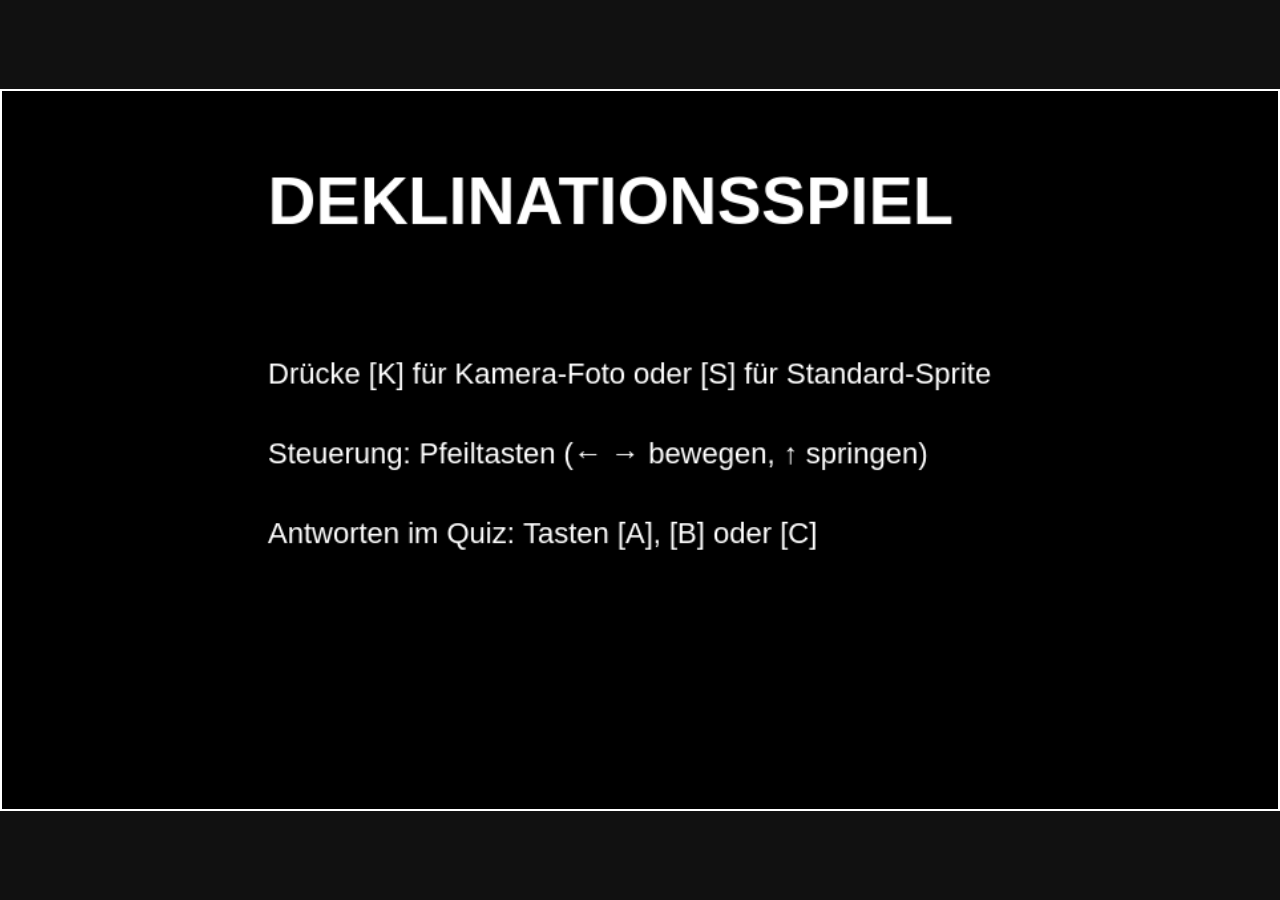
==== juego/index.html @ 0c872c08 "Add files via upload" ====
<!DOCTYPE html>
<html lang="es">
<head>
    <meta charset="UTF-8">
    <title>Deklinationsspiel</title>
    <style>
        body {
            background-color: #111;
            color: #fff;
            font-family: Arial, sans-serif;
            display: flex;
            justify-content: center;
            align-items: center;
            height: 100vh;
            margin: 0;
        }
        canvas {
            border: 2px solid #fff;
            background-color: #87CEEB;
            box-sizing: border-box;
            width: min(100vw, calc(100vh * 16 / 9));
            height: auto;
        }
        video {
            display: none;
        }
    </style>
</head>
<body>

<canvas id="gameCanvas" width="960" height="540"></canvas>
<video id="webcam" width="400" height="400" autoplay playsinline></video>

<script>
const canvas = document.getElementById('gameCanvas');
const ctx = canvas.getContext('2d');
const video = document.getElementById('webcam');

const ANCHO = 960;
const ALTO = 540;

// Carga de Sonidos
const sonidos = {
    jump: new Audio('jump.wav'),
    gameover: new Audio('gameover.wav'),
    win: new Audio('win.wav')
};
const musicaFondo = new Audio('music.wav');
musicaFondo.loop = true;

function iniciarMusica() {
    musicaFondo.play().catch(() => {});
}
function pausarMusica() {
    musicaFondo.pause();
}
function detenerMusica() {
    musicaFondo.pause();
    musicaFondo.currentTime = 0;
}

// Carga de Imágenes
function cargarImagen(src) {
    const img = new Image();
    img.src = src;
    return img;
}

const imgs = {
    fondo: cargarImagen('fondo.png'),
    piso: cargarImagen('piso.png'),
    bloque: cargarImagen('bloque.png'),
    moneda: cargarImagen('question.png'),
    jugadorStd: cargarImagen('jugador.png')
};

// Banco de preguntas
const bancoPreguntas = [
    {q: "Er hilft dem ___ Mann.", o: ["alte", "alter", "alten"], a: "c", k: "Dat", r: "Dativ + maskulin + definit → -en"},
    {q: "Das ist ein ___ Auto.", o: ["neue", "neues", "neuen"], a: "b", k: "Nom", r: "Nominativ + neutrum + indefinit → -es"},
    {q: "Wir trinken ___ Kaffee.", o: ["heißen", "heißer", "heiße"], a: "a", k: "Akk", r: "Akkusativ + maskulin + Nullartikel → -en"},
    {q: "Der ___ Hund bellt.", o: ["großer", "große", "großen"], a: "b", k: "Nom", r: "Nominativ + maskulin + definit → -e"},
    {q: "Ich sehe den ___ Film.", o: ["gute", "guter", "guten"], a: "c", k: "Akk", r: "Akkusativ + maskulin + definit → -en"},
    {q: "Sie kauft eine ___ Tasche.", o: ["schönen", "schöne", "schöner"], a: "b", k: "Akk", r: "Akkusativ + feminin + indefinit → -e"},
    {q: "Mit ___ Freude feiern wir.", o: ["große", "großen", "großer"], a: "c", k: "Dat", r: "Dativ + feminin + Nullartikel → -er"},
    {q: "Das ___ Kind spielt im Garten.", o: ["kleines", "kleine", "kleinen"], a: "b", k: "Nom", r: "Nominativ + neutrum + definit → -e"},
    {q: "Er wohnt in einem ___ Haus.", o: ["alten", "altes", "alte"], a: "a", k: "Dat", r: "Dativ + neutrum + indefinit → -en"},
    {q: "Wir essen ___ Brot.", o: ["frische", "frisches", "frischen"], a: "b", k: "Akk", r: "Akkusativ + neutrum + Nullartikel → -es"},
    {q: "Die ___ Frauen sprechen Deutsch.", o: ["junge", "junger", "jungen"], a: "c", k: "Nom", r: "Nominativ + Plural + definit → -en"},
    {q: "Ich kenne keinen ___ Mann.", o: ["nette", "netter", "netten"], a: "c", k: "Akk", r: "Akkusativ + maskulin + kein → -en"},
    {q: "Ich trinke gerne ___ Milch.", o: ["kalte", "kalten", "kalter"], a: "a", k: "Akk", r: "Akkusativ + feminin + Nullartikel → -e"},
    {q: "Der ___ Mantel ist sehr teuer.", o: ["schwarze", "schwarzer", "schwarzen"], a: "a", k: "Nom", r: "Nominativ + maskulin + definit → -e"},
    {q: "Ich habe ein ___ Buch gekauft.", o: ["interessantes", "interessante", "interessanten"], a: "a", k: "Akk", r: "Akkusativ + neutrum + indefinit → -es"},
    {q: "Aus ___ Holz bauen wir den Tisch.", o: ["harte", "hartes", "hartem"], a: "c", k: "Dat", r: "Dativ + neutrum + Nullartikel → -em"},
    {q: "Die ___ Kinder lachen laut.", o: ["kleine", "kleinen", "kleiner"], a: "b", k: "Nom", r: "Nominativ + Plural + definit → -en"},
    {q: "Sie gibt der ___ Frau die Hand.", o: ["alte", "alten", "alter"], a: "b", k: "Dat", r: "Dativ + feminin + definit → -en"},
    {q: "Er hat ein ___ Haus.", o: ["schöne", "schönen", "schönes"], a: "c", k: "Akk", r: "Akkusativ + neutrum + indefinit → -es"},
    {q: "Wir hören ___ Musik.", o: ["laute", "lauten", "lauter"], a: "a", k: "Akk", r: "Akkusativ + feminin + Nullartikel → -e"},
    {q: "Das ___ Fahrrad ist rot.", o: ["neue", "neues", "neuen"], a: "a", k: "Nom", r: "Nominativ + neutrum + definit → -e"},
    {q: "Ich suche einen ___ Bleistift.", o: ["rote", "roten", "roter"], a: "b", k: "Akk", r: "Akkusativ + maskulin + indefinit → -en"},
    {q: "Nach ___ Arbeit geht er nach Hause.", o: ["harte", "harten", "harter"], a: "c", k: "Dat", r: "Dativ + feminin + Nullartikel → -er"},
    {q: "Den ___ Hund mag ich sehr.", o: ["kleinen", "kleine", "kleiner"], a: "a", k: "Akk", r: "Akkusativ + maskulin + definit → -en"},
    {q: "Ein ___ Mann steht an der Tür.", o: ["alte", "alter", "alten"], a: "b", k: "Nom", r: "Nominativ + maskulin + indefinit → -er"},
    {q: "Wir trinken am Nachmittag ___ Tee.", o: ["grünen", "grüne", "grüner"], a: "a", k: "Akk", r: "Akkusativ + maskulin + Nullartikel → -en"},
    {q: "Die ___ Blume riecht wunderbar.", o: ["rote", "roten", "roter"], a: "a", k: "Nom", r: "Nominativ + feminin + definit → -e"},
    {q: "Er sucht seine ___ Brille.", o: ["neue", "neuen", "neuer"], a: "a", k: "Akk", r: "Akkusativ + feminin + Possessiv → -e"},
    {q: "Bei ___ Wetter bleiben wir zu Hause.", o: ["schlechte", "schlechtem", "schlechter"], a: "b", k: "Dat", r: "Dativ + neutrum + Nullartikel → -em"},
    {q: "Zu dem ___ Mann gehört dieser Hund.", o: ["freundlichen", "freundliche", "freundlicher"], a: "a", k: "Dat", r: "Dativ + maskulin + definit → -en"},
    {q: "Sie hat ein ___ Kleid gekauft.", o: ["elegante", "elegantes", "eleganten"], a: "b", k: "Akk", r: "Akkusativ + neutrum + indefinit → -es"},
    {q: "Guter Käse schmeckt gut mit ___ Wein.", o: ["roten", "rote", "rotem"], a: "c", k: "Dat", r: "Dativ + maskulin + Nullartikel → -em"},
    {q: "Ich sehe die ___ Katzen im Garten.", o: ["schwarzen", "schwarze", "schwarzer"], a: "a", k: "Akk", r: "Akkusativ + Plural + definit → -en"},
    {q: "Kein ___ Mensch würde das tun.", o: ["kluger", "kluge", "klugen"], a: "a", k: "Nom", r: "Nominativ + maskulin + kein → -er"},
    {q: "Wir essen ___ Käse zum Frühstück.", o: ["französischen", "französische", "französischer"], a: "a", k: "Akk", r: "Akkusativ + maskulin + Nullartikel → -en"},
    {q: "Das ___ Bett ist sehr bequem.", o: ["weichen", "weicher", "weiche"], a: "c", k: "Nom", r: "Nominativ + neutrum + definit → -e"},
    {q: "Wir wohnen in einer ___ Stadt.", o: ["großen", "große", "großer"], a: "a", k: "Dat", r: "Dativ + feminin + indefinit → -en"},
    {q: "Sie trinkt morgens ___ Saft.", o: ["frischen", "frische", "frischer"], a: "a", k: "Akk", r: "Akkusativ + maskulin + Nullartikel → -en"},
    {q: "Der ___ Lehrer erklärt die Grammatik.", o: ["nette", "netter", "netten"], a: "a", k: "Nom", r: "Nominativ + maskulin + definit → -e"},
    {q: "Ich habe einen ___ Computer gekauft.", o: ["schnellen", "schnelle", "schneller"], a: "a", k: "Akk", r: "Akkusativ + maskulin + indefinit → -en"},
    {q: "Mit ___ Mut schaffst du das.", o: ["großem", "großen", "großer"], a: "a", k: "Dat", r: "Dativ + maskulin + Nullartikel → -em"},
    {q: "Die ___ Schule ist sehr modern.", o: ["neue", "neuen", "neuer"], a: "a", k: "Nom", r: "Nominativ + feminin + definit → -e"},
    {q: "Ein ___ Hund braucht viel Auslauf.", o: ["aktive", "aktiver", "aktiven"], a: "b", k: "Nom", r: "Nominativ + maskulin + indefinit → -er"},
    {q: "Sie kaufen auf dem Markt ___ Gemüse.", o: ["frische", "frischen", "frisches"], a: "c", k: "Akk", r: "Akkusativ + neutrum + Nullartikel → -es"},
    {q: "Er dankt dem ___ Helfer.", o: ["fleißigen", "fleißige", "fleißiger"], a: "a", k: "Dat", r: "Dativ + maskulin + definit → -en"},
    {q: "Es war ein ___ Tag im Sommer.", o: ["schöne", "schönen", "schöner"], a: "c", k: "Nom", r: "Nominativ + maskulin + indefinit → -er"},
    {q: "___ Menschen helfen einander.", o: ["guten", "guter", "gute"], a: "c", k: "Nom", r: "Nominativ + Plural + Nullartikel → -e"},
    {q: "Ich besuche den ___ Onkel im Krankenhaus.", o: ["kranken", "kranke", "kranker"], a: "a", k: "Akk", r: "Akkusativ + maskulin + definit → -en"},
    {q: "Wir suchen eine ___ Wohnung.", o: ["günstigen", "günstige", "günstiger"], a: "b", k: "Akk", r: "Akkusativ + feminin + indefinit → -e"},
    {q: "Aus ___ Quelle fließt klares Wasser.", o: ["reiner", "reine", "reinen"], a: "a", k: "Dat", r: "Dativ + feminin + Nullartikel → -er"},
    {q: "Das ___ Kind schläft ruhig im Bett.", o: ["kleiner", "kleines", "kleine"], a: "c", k: "Nom", r: "Nominativ + neutrum + definit → -e"},
    {q: "Sie schreibt mit einem ___ Stift.", o: ["blauen", "blaue", "blauer"], a: "a", k: "Dat", r: "Dativ + maskulin + indefinit → -en"},
    {q: "Wir trinken gerne ___ Bier.", o: ["kühle", "kühlen", "kühles"], a: "c", k: "Akk", r: "Akkusativ + neutrum + Nullartikel → -es"},
    {q: "In der ___ Nacht war es sehr kalt.", o: ["dunkle", "dunkler", "dunklen"], a: "c", k: "Dat", r: "Dativ + feminin + definit → -en"},
    {q: "Er schenkt seiner Frau einen ___ Ring.", o: ["teure", "teurer", "teuren"], a: "c", k: "Akk", r: "Akkusativ + maskulin + indefinit → -en"},
    {q: "___ Suppe schmeckt besonders gut im Winter.", o: ["heißen", "heißer", "heiße"], a: "c", k: "Nom", r: "Nominativ + feminin + Nullartikel → -e"},
    {q: "Der ___ Arzt untersucht den Patienten.", o: ["erfahrene", "erfahrener", "erfahrenen"], a: "a", k: "Nom", r: "Nominativ + maskulin + definit → -e"},
    {q: "Möchtest du ein ___ Eis?", o: ["leckere", "leckeren", "leckeres"], a: "c", k: "Akk", r: "Akkusativ + neutrum + indefinit → -es"},
    {q: "Sie helfen ___ Frau über die Straße.", o: ["arme", "armer", "armen"], a: "b", k: "Dat", r: "Dativ + feminin + Nullartikel → -er"},
    {q: "Die ___ Tiere leben geschützt im Wald.", o: ["wilde", "wilder", "wilden"], a: "c", k: "Nom", r: "Nominativ + Plural + definit → -en"},
    {q: "Ich habe ein ___ Bild gemalt.", o: ["schönes", "schöne", "schönen"], a: "a", k: "Akk", r: "Akkusativ + neutrum + indefinit → -es"},
    {q: "Wir trinken ___ Kaffee ohne Zucker.", o: ["starke", "starken", "starker"], a: "b", k: "Akk", r: "Akkusativ + maskulin + Nullartikel → -en"},
    {q: "Glaubst du an den ___ Erfolg?", o: ["großen", "große", "großer"], a: "a", k: "Akk", r: "Akkusativ + maskulin + definit → -en"},
    {q: "Ein ___ Hund bellt im Hof.", o: ["fremder", "fremde", "fremden"], a: "a", k: "Nom", r: "Nominativ + maskulin + indefinit → -er"},
    {q: "Mit ___ Geduld erreicht man das Ziel.", o: ["großer", "große", "großen"], a: "a", k: "Dat", r: "Dativ + feminin + Nullartikel → -er"},
    {q: "Das ___ Buch liegt auf dem Tisch.", o: ["rote", "rotes", "roten"], a: "a", k: "Nom", r: "Nominativ + neutrum + definit → -e"},
    {q: "Er fährt mit einem ___ Bus zur Arbeit.", o: ["gelbe", "gelber", "gelben"], a: "c", k: "Dat", r: "Dativ + maskulin + indefinit → -en"},
    {q: "Sie mag ___ Schokolade besonders gern.", o: ["dunkle", "dunklen", "dunkler"], a: "a", k: "Akk", r: "Akkusativ + feminin + Nullartikel → -e"},
    {q: "Der ___ Stuhl ist leider kaputt.", o: ["alter", "alten", "alte"], a: "c", k: "Nom", r: "Nominativ + maskulin + definit → -e"},
    {q: "Ich kaufe einen ___ Tisch für die Küche.", o: ["neue", "neuen", "neuer"], a: "b", k: "Akk", r: "Akkusativ + maskulin + indefinit → -en"},
    {q: "Bei ___ Regen bleibe ich lieber drinnen.", o: ["starkem", "starken", "starker"], a: "a", k: "Dat", r: "Dativ + maskulin + Nullartikel → -em"},
    {q: "Aus dem ___ Haus ertönt laute Musik.", o: ["großen", "große", "großer"], a: "a", k: "Dat", r: "Dativ + neutrum + definit → -en"},
    {q: "Sie sucht ein ___ Zimmer im Zentrum.", o: ["ruhige", "ruhigen", "ruhiges"], a: "c", k: "Akk", r: "Akkusativ + neutrum + indefinit → -es"},
    {q: "___ Wein passt gut zu dunklem Fleisch.", o: ["roter", "rote", "roten"], a: "a", k: "Nom", r: "Nominativ + maskulin + Nullartikel → -er"},
    {q: "Die ___ Äpfel schmecken sehr süß.", o: ["rote", "roter", "roten"], a: "c", k: "Nom", r: "Nominativ + Plural + definit → -en"},
    {q: "Er antwortet einer ___ Studentin.", o: ["fleißige", "fleißigen", "fleißiger"], a: "b", k: "Dat", r: "Dativ + feminin + indefinit → -en"},
    {q: "Im Winter tragen wir ___ Kleidung.", o: ["warme", "warmen", "warmer"], a: "a", k: "Akk", r: "Akkusativ + feminin + Nullartikel → -e"},
    {q: "Ich nehme den ___ Zug nach Berlin.", o: ["nächste", "nächster", "nächsten"], a: "c", k: "Akk", r: "Akkusativ + maskulin + definit → -en"},
    {q: "Dort steht ein ___ Gebäude.", o: ["moderne", "modernes", "modernen"], a: "b", k: "Nom", r: "Nominativ + neutrum + indefinit → -es"},
    {q: "Nach ___ Essen gehen wir spazieren.", o: ["gute", "guten", "gutem"], a: "c", k: "Dat", r: "Dativ + neutrum + Nullartikel → -em"},
    {q: "Dem ___ Mann gehört dieses Fahrrad.", o: ["freundliche", "freundlichen", "freundlicher"], a: "b", k: "Dat", r: "Dativ + maskulin + definit → -en"},
    {q: "Ich kenne eine ___ Kellnerin im Café.", o: ["netten", "nette", "netter"], a: "b", k: "Akk", r: "Akkusativ + feminin + indefinit → -e"},
    {q: "Wir kaufen ___ Brot beim Bäcker.", o: ["frisches", "frische", "frischen"], a: "a", k: "Akk", r: "Akkusativ + neutrum + Nullartikel → -es"},
    {q: "Das ___ Hemd ist sauber gewaschen.", o: ["weißes", "weiße", "weißen"], a: "b", k: "Nom", r: "Nominativ + neutrum + definit → -e"},
    {q: "Sie wohnt in einem ___ Dorf in den Bergen.", o: ["kleine", "kleines", "kleinen"], a: "c", k: "Dat", r: "Dativ + neutrum + indefinit → -en"},
    {q: "___ Kaffee schmeckt mir am besten.", o: ["schwarze", "schwarzen", "schwarzer"], a: "c", k: "Nom", r: "Nominativ + maskulin + Nullartikel → -er"},
    {q: "Ich helfe den ___ Nachbarn im Garten.", o: ["nette", "netten", "netter"], a: "b", k: "Dat", r: "Dativ + Plural + definit → -en"},
    {q: "Er liest ein ___ Buch über Geschichte.", o: ["spannendes", "spannende", "spannenden"], a: "a", k: "Akk", r: "Akkusativ + neutrum + indefinit → -es"},
    {q: "Mit ___ Mut hat er das Problem gelöst.", o: ["große", "großen", "großem"], a: "c", k: "Dat", r: "Dativ + maskulin + Nullartikel → -em"},
    {q: "Die ___ Katze schläft den ganzen Tag.", o: ["fauler", "faule", "faulen"], a: "b", k: "Nom", r: "Nominativ + feminin + definit → -e"},
    {q: "Er besucht einen ___ Freund im Ausland.", o: ["alte", "alten", "alter"], a: "b", k: "Akk", r: "Akkusativ + maskulin + indefinit → -en"},
    {q: "Sie kauft ___ Äpfel im Supermarkt.", o: ["frische", "frischen", "frischer"], a: "a", k: "Akk", r: "Akkusativ + Plural + Nullartikel → -e"},
    {q: "Wir danken der ___ Lehrerin für die Hilfe.", o: ["geduldige", "geduldiger", "geduldigen"], a: "c", k: "Dat", r: "Dativ + feminin + definit → -en"},
    {q: "Kein ___ Fehler wurde in der Prüfung gemacht.", o: ["großer", "große", "großen"], a: "a", k: "Nom", r: "Nominativ + maskulin + kein → -er"},
    {q: "Aus ___ Holz wird der Schrank gefertigt.", o: ["edle", "edles", "edlem"], a: "c", k: "Dat", r: "Dativ + neutrum + Nullartikel → -em"},
    {q: "Den ___ Schlüssel finde ich leider nicht.", o: ["richtige", "richtigen", "richtiger"], a: "b", k: "Akk", r: "Akkusativ + maskulin + definit → -en"},
    {q: "Das ist ein ___ Spiel für Kinder.", o: ["lustiges", "lustige", "lustigen"], a: "a", k: "Nom", r: "Nominativ + neutrum + indefinit → -es"},
    {q: "Wir fahren bei ___ Wetter an den See.", o: ["schöne", "schönem", "schöner"], a: "b", k: "Dat", r: "Dativ + neutrum + Nullartikel → -em"},
    {q: "Die ___ Dame betritt das Restaurant.", o: ["eleganter", "elegante", "eleganten"], a: "b", k: "Nom", r: "Nominativ + feminin + definit → -e"},
    {q: "Er schenkt ihr eine ___ Blume.", o: ["wunderschöne", "wunderschönen", "wunderschöner"], a: "a", k: "Akk", r: "Akkusativ + feminin + indefinit → -e"}
];

// Utilidades: mezcla uniforme (Fisher-Yates) y opciones barajadas
function barajar(arr) {
    const a = [...arr];
    for (let i = a.length - 1; i > 0; i--) {
        const j = Math.floor(Math.random() * (i + 1));
        [a[i], a[j]] = [a[j], a[i]];
    }
    return a;
}
function prepararPregunta(q) {
    const letras = ['a', 'b', 'c'];
    const correcta = q.o[letras.indexOf(q.a)];
    const opciones = barajar(q.o);
    return { ...q, o: opciones, a: letras[opciones.indexOf(correcta)] };
}

// Clases del juego
class Jugador {
    constructor(x, y, img) {
        this.x = x;
        this.y = y;
        this.ancho = 40;
        this.alto = 60;
        this.velY = 0;
        this.gravedad = 0.8;
        this.enSuelo = false;
        this.gameOver = false;
        this.img = img;
    }

    update(plataformas, teclas) {
        if (teclas['ArrowLeft']) this.x -= 7;
        if (teclas['ArrowRight']) this.x += 7;
        if (teclas['ArrowUp'] && this.enSuelo) {
            this.velY = -18;
            sonidos.jump.currentTime = 0;
            sonidos.jump.play().catch(() => {});
        }

        this.velY += this.gravedad;
        this.y += this.velY;
        this.enSuelo = false;

        for (let p of plataformas) {
            if (this.x < p.x + p.ancho && this.x + this.ancho > p.x &&
                this.y < p.y + p.alto && this.y + this.alto > p.y) {
                if (this.velY > 0) {
                    this.y = p.y - this.alto;
                    this.velY = 0;
                    this.enSuelo = true;
                }
            }
        }
        if (this.y > 600) this.gameOver = true;
    }

    draw(camaraX) {
        if (this.img) {
            ctx.drawImage(this.img, this.x - camaraX, this.y, this.ancho, this.alto);
        } else {
            ctx.fillStyle = 'red';
            ctx.fillRect(this.x - camaraX, this.y, this.ancho, this.alto);
        }
    }
}

class Plataforma {
    constructor(x, y, ancho, alto, img) {
        this.x = x; this.y = y; this.ancho = ancho; this.alto = alto; this.img = img;
    }
    draw(camaraX) {
        if (this.img.complete && this.img.naturalWidth !== 0) {
            ctx.drawImage(this.img, this.x - camaraX, this.y, this.ancho, this.alto);
        } else {
            ctx.fillStyle = '#8B4513';
            ctx.fillRect(this.x - camaraX, this.y, this.ancho, this.alto);
        }
    }
}

class Moneda {
    constructor(x, y) {
        this.x = x; this.y = y; this.ancho = 40; this.alto = 40;
    }
    draw(camaraX) {
        if (imgs.moneda.complete && imgs.moneda.naturalWidth !== 0) {
            ctx.drawImage(imgs.moneda, this.x - camaraX, this.y, this.ancho, this.alto);
        } else {
            ctx.fillStyle = '#FFD700';
            ctx.fillRect(this.x - camaraX, this.y, this.ancho, this.alto);
        }
    }
}

// Variables de estado del juego
let estado = "MENU_INICIAL";
let jugador = null;
let plataformas = [];
let monedas = [];
let camaraX = 0;
let ultimaPlataformaX = 1000;
let contadorPlataformas = 0;
let score = 0;
let vidas = 3;
let indiceQuiz = 0;
let esCampeon = false;
let pausado = false;
let estadoQuiz = false;
let estadoExplicacion = false;
let listaQuiz = [];
let filtroKasus = "ALL";
let imgJugadorActual = null;
let errorCamara = false;
let capturandoFoto = false;
let tecladoBuffer = "";
let ultimoError = null;
let sonidoGoDisparado = false;
let sonidoWinDisparado = false;

const teclas = {};

window.addEventListener('keydown', (e) => {
    // Evita que flechas y espacio desplacen la página
    if (['ArrowUp', 'ArrowDown', 'ArrowLeft', 'ArrowRight', 'Space'].includes(e.code)) e.preventDefault();
    teclas[e.code] = true;
    if (e.repeat) return; // ignora teclas mantenidas
    if (e.key.length === 1) tecladoBuffer = (tecladoBuffer + e.key).slice(-30);
    // Modo profesor (código secreto para pruebas): gana la partida al instante
    if (tecladoBuffer.toLowerCase().includes("merequetengue")) {
        esCampeon = true;
    }
    manejadorTeclas(e.key, e.code);
});

window.addEventListener('keyup', (e) => {
    teclas[e.code] = false;
});

function reiniciarJuego(imgData, filtro) {
    plataformas = [new Plataforma(0, 500, 1000, 50, imgs.piso)];
    monedas = [];
    ultimaPlataformaX = 1000;
    contadorPlataformas = 0;
    score = 0;
    vidas = 3;
    indiceQuiz = 0;
    esCampeon = false;
    pausado = false;
    estadoQuiz = false;
    estadoExplicacion = false;
    sonidoGoDisparado = false;
    sonidoWinDisparado = false;
    tecladoBuffer = "";
    ultimoError = null;

    detenerMusica();

    let subbanco = filtro === "ALL" ? bancoPreguntas : bancoPreguntas.filter(q => q.k === filtro);
    if (subbanco.length === 0) subbanco = bancoPreguntas;
    listaQuiz = barajar(subbanco).slice(0, 10).map(prepararPregunta);

    jugador = new Jugador(100, 100, imgData);
    camaraX = 0;
}

async function activarCamara() {
    try {
        const stream = await navigator.mediaDevices.getUserMedia({ video: true });
        video.srcObject = stream;
        capturandoFoto = true;
        errorCamara = false;
    } catch (err) {
        errorCamara = true;
        capturandoFoto = false;
    }
}

function detenerCamara() {
    if (video.srcObject) {
        video.srcObject.getTracks().forEach(track => track.stop());
        video.srcObject = null;
    }
    capturandoFoto = false;
}

function capturarFrame() {
    const vw = video.videoWidth, vh = video.videoHeight;
    if (!vw || !vh) { detenerCamara(); return null; }
    // Recorte vertical centrado (proporción 2:3) para no deformar la cara
    const sh = vh;
    const sw = vh * 2 / 3;
    const sx = (vw - sw) / 2;
    const canvasTemp = document.createElement('canvas');
    canvasTemp.width = 80;
    canvasTemp.height = 120;
    const ctxTemp = canvasTemp.getContext('2d');
    ctxTemp.drawImage(video, sx, 0, sw, sh, 0, 0, 80, 120);
    const imgSnap = new Image();
    imgSnap.src = canvasTemp.toDataURL();
    detenerCamara();
    return imgSnap;
}

function manejadorTeclas(key, code) {
    if (estado === "MENU_INICIAL") {
        if (key.toLowerCase() === 'k') {
            if (!capturandoFoto) activarCamara();
        } else if (key.toLowerCase() === 's') {
            detenerCamara();
            imgJugadorActual = imgs.jugadorStd;
            estado = "SELECCION_NIVEL";
        } else if (code === 'Space' && capturandoFoto) {
            imgJugadorActual = capturarFrame() || imgs.jugadorStd;
            estado = "SELECCION_NIVEL";
        }
    } else if (estado === "SELECCION_NIVEL") {
        if (key === '1') { filtroKasus = "Nom"; estado = "HISTORIA"; }
        if (key === '2') { filtroKasus = "Akk"; estado = "HISTORIA"; }
        if (key === '3') { filtroKasus = "Dat"; estado = "HISTORIA"; }
        if (key === '4') { filtroKasus = "ALL"; estado = "HISTORIA"; }
    } else if (estado === "HISTORIA") {
        if (code === 'Space') {
            reiniciarJuego(imgJugadorActual, filtroKasus);
            estado = "JUGANDO";
            iniciarMusica();
        }
    } else if (estado === "JUGANDO") {
        if (estadoExplicacion) {
            if (code === 'Enter' || code === 'Space') {
                estadoExplicacion = false;
                indiceQuiz++;
                if (vidas <= 0) {
                    jugador.gameOver = true;
                    detenerMusica();
                } else if (indiceQuiz >= listaQuiz.length) {
                    esCampeon = true;
                    detenerMusica();
                } else {
                    musicaFondo.play().catch(() => {});
                }
            }
        } else if (estadoQuiz) {
            let sel = null;
            if (key.toLowerCase() === 'a') sel = "a";
            if (key.toLowerCase() === 'b') sel = "b";
            if (key.toLowerCase() === 'c') sel = "c";

            if (sel) {
                let qActual = listaQuiz[indiceQuiz];
                if (sel === qActual.a) {
                    score++;
                    indiceQuiz++;
                    if (indiceQuiz >= listaQuiz.length) {
                        esCampeon = true;
                        detenerMusica();
                    } else {
                        musicaFondo.play().catch(() => {});
                    }
                } else {
                    vidas--;
                    let idxSel = sel === "a" ? 0 : (sel === "b" ? 1 : 2);
                    let idxCorr = qActual.a === "a" ? 0 : (qActual.a === "b" ? 1 : 2);
                    ultimoError = {
                        q: qActual.q,
                        tuAns: qActual.o[idxSel],
                        corrAns: qActual.o[idxCorr],
                        regla: qActual.r
                    };
                    estadoExplicacion = true;
                }
                estadoQuiz = false;
            }
        } else if (jugador.gameOver || esCampeon) {
            if (key.toLowerCase() === 'r') {
                detenerMusica();
                estado = "MENU_INICIAL";
            }
        } else {
            if (code === 'Enter') {
                pausado = !pausado;
                if (pausado) pausarMusica();
                else musicaFondo.play().catch(() => {});
            } else if (pausado) {
                if (key.toLowerCase() === 'w') {
                    pausado = false;
                    musicaFondo.play().catch(() => {});
                }
                if (key.toLowerCase() === 'r') {
                    detenerMusica();
                    estado = "MENU_INICIAL";
                }
            }
        }
    }
}

// Lógica del juego (se ejecuta a 60 pasos por segundo, sin importar la pantalla)
function actualizarJuego() {
        if (!pausado && !jugador.gameOver && !estadoQuiz && !estadoExplicacion && !esCampeon) {
            jugador.update(plataformas, teclas);

            if (jugador.gameOver) {
                detenerMusica();
                if (!sonidoGoDisparado) {
                    sonidos.gameover.play().catch(() => {});
                    sonidoGoDisparado = true;
                }
            }

            if (ultimaPlataformaX < jugador.x + 1000) {
                let pAncho = Math.floor(Math.random() * 100) + 80;
                let pX = ultimaPlataformaX + Math.floor(Math.random() * 120) + 80;
                let pY = Math.floor(Math.random() * 150) + 300;
                plataformas.push(new Plataforma(pX, pY, pAncho, 20, imgs.bloque));
                contadorPlataformas++;
                if (contadorPlataformas % 5 === 0 && indiceQuiz < listaQuiz.length) {
                    monedas.push(new Moneda(pX + pAncho / 2 - 20, 300));
                }
                ultimaPlataformaX = pX + pAncho;
            }

            for (let i = monedas.length - 1; i >= 0; i--) {
                let m = monedas[i];
                if (jugador.x < m.x + m.ancho && jugador.x + jugador.ancho > m.x &&
                    jugador.y < m.y + m.alto && jugador.y + jugador.alto > m.y) {
                    monedas.splice(i, 1);
                    estadoQuiz = true;
                    pausarMusica();
                }
            }

            if (jugador.x > ANCHO / 2) {
                camaraX = jugador.x - ANCHO / 2;
            }
        }
}

// Loop Principal
const PASO = 1000 / 60;
let ultimoTiempo = performance.now();
let acumulador = 0;

function gameLoop(ahora) {
    acumulador += Math.min(ahora - ultimoTiempo, 250);
    ultimoTiempo = ahora;
    while (acumulador >= PASO) {
        if (estado === "JUGANDO") actualizarJuego();
        acumulador -= PASO;
    }

    ctx.clearRect(0, 0, ANCHO, ALTO);

    if (estado === "MENU_INICIAL") {
        ctx.fillStyle = "black";
        ctx.fillRect(0, 0, ANCHO, ALTO);

        if (capturandoFoto) {
            ctx.drawImage(video, 280, 50, 400, 400);
            ctx.fillStyle = "white";
            ctx.font = "24px Arial";
            ctx.fillText("[LEERTASTE] zum Foto!", 360, 480);
        } else {
            ctx.fillStyle = "white";
            ctx.font = "bold 50px Arial";
            ctx.fillText("DEKLINATIONSSPIEL", 200, 100);
            ctx.font = "22px Arial";
            ctx.fillText("Drücke [K] für Kamera-Foto oder [S] für Standard-Sprite", 200, 220);
            ctx.fillText("Steuerung: Pfeiltasten (← → bewegen, ↑ springen)", 200, 280);
            ctx.fillText("Antworten im Quiz: Tasten [A], [B] oder [C]", 200, 340);
            if (errorCamara) {
                ctx.fillStyle = "red";
                ctx.fillText("Kamera nicht gefunden! Bitte [S] drücken.", 250, 420);
            }
        }
    } 
    else if (estado === "SELECCION_NIVEL") {
        ctx.fillStyle = "#141E32";
        ctx.fillRect(0, 0, ANCHO, ALTO);
        ctx.fillStyle = "#FFD700";
        ctx.font = "bold 50px Arial";
        ctx.fillText("WÄHLE DAS LEVEL", 240, 100);
        ctx.fillStyle = "white";
        ctx.font = "24px Arial";
        ctx.fillText("[1] Welt 1: Nominativ", 320, 220);
        ctx.fillText("[2] Welt 2: Akkusativ", 320, 280);
        ctx.fillText("[3] Welt 3: Dativ", 320, 340);
        ctx.fillText("[4] Welt 4: Alle Fälle (Meister)", 320, 400);
    } 
    else if (estado === "HISTORIA") {
        ctx.fillStyle = "#0A0A1E";
        ctx.fillRect(0, 0, ANCHO, ALTO);
        ctx.fillStyle = "#FFD700";
        ctx.font = "bold 32px Arial";
        ctx.fillText("¡DER ENDUNGS-DIEB HAT ZUGESCHLAGEN!", 150, 100);
        ctx.fillStyle = "white";
        ctx.font = "20px Arial";
        ctx.fillText("Der fiese Endungs-Dieb hat alle Adjektivendungen gestohlen.", 200, 180);
        ctx.fillText("Ohne sie versinkt die deutsche Sprache im Chaos!", 220, 220);
        ctx.fillText("Deine Mission: Laufe durch die Welten, sammle die Fragen", 200, 300);
        ctx.fillText("und erobere die richtigen Endungen zurück.", 260, 340);
        ctx.fillStyle = "#FFD700";
        ctx.fillText("Drücke [LEERTASTE], um das Abenteuer zu starten!", 220, 440);
    } 
    else if (estado === "JUGANDO") {
        // Renderizado
        if (imgs.fondo.complete && imgs.fondo.naturalWidth !== 0) {
            ctx.drawImage(imgs.fondo, 0, 0, ANCHO, ALTO);
        } else {
            ctx.fillStyle = "#87CEEB";
            ctx.fillRect(0, 0, ANCHO, ALTO);
        }

        plataformas.forEach(p => p.draw(camaraX));
        monedas.forEach(m => m.draw(camaraX));
        jugador.draw(camaraX);

        ctx.fillStyle = "white";
        ctx.font = "24px Arial";
        ctx.fillText(`Punkte: ${score}/${listaQuiz.length}`, 780, 40);
        ctx.fillStyle = "#FF6B6B";
        ctx.fillText(`Leben: ${vidas > 0 ? "❤️ ".repeat(vidas) : "❌"}`, 40, 40);

        if (esCampeon) {
            detenerMusica();
            if (!sonidoWinDisparado) {
                sonidos.win.play().catch(() => {});
                sonidoWinDisparado = true;
            }
            ctx.fillStyle = "rgba(255, 215, 0, 0.8)";
            ctx.fillRect(0, 0, ANCHO, ALTO);
            ctx.fillStyle = "white";
            ctx.font = "bold 60px Arial";
            ctx.fillText("CHAMPION!", 300, 200);
            ctx.font = "24px Arial";
            ctx.fillText("[R]estart", 420, 380);
        } 
        else if (jugador.gameOver) {
            detenerMusica();
            if (!sonidoGoDisparado) {
                sonidos.gameover.play().catch(() => {});
                sonidoGoDisparado = true;
            }
            ctx.fillStyle = "rgba(150, 0, 0, 0.8)";
            ctx.fillRect(0, 0, ANCHO, ALTO);
            ctx.fillStyle = "white";
            ctx.font = "bold 60px Arial";
            ctx.fillText("GAME OVER", 280, 200);
            ctx.font = "24px Arial";
            ctx.fillText(`Punkte: ${score}/${listaQuiz.length}`, 410, 280);
            ctx.fillText("[R]estart", 420, 380);
        } 
        else if (estadoExplicacion && ultimoError) {
            ctx.fillStyle = "rgba(40, 0, 0, 0.9)";
            ctx.fillRect(0, 0, ANCHO, ALTO);
            ctx.fillStyle = "#FF5050";
            ctx.font = "bold 50px Arial";
            ctx.fillText("FALSCH!", 380, 80);
            ctx.fillStyle = "white";
            ctx.font = "22px Arial";
            ctx.fillText(`Frage: ${ultimoError.q}`, 100, 160);
            ctx.fillStyle = "#FF8080";
            ctx.fillText(`Deine Antwort: ${ultimoError.tuAns}`, 100, 210);
            ctx.fillStyle = "#80FF80";
            ctx.fillText(`Richtig war: ${ultimoError.corrAns}`, 100, 250);

            ctx.fillStyle = "rgba(20, 60, 20, 0.9)";
            ctx.fillRect(80, 300, 800, 100);
            ctx.strokeStyle = "#00FF00";
            ctx.strokeRect(80, 300, 800, 100);
            ctx.fillStyle = "#FFD700";
            ctx.fillText("GRAMMATIK-REGEL:", 100, 335);
            ctx.fillStyle = "white";
            ctx.fillText(ultimoError.regla, 100, 370);

            ctx.fillStyle = "#CCCCCC";
            ctx.font = "18px Arial";
            ctx.fillText("Drücke [ENTER] oder [LEERTASTE], um fortzufahren...", 260, 460);
        } 
        else if (estadoQuiz) {
            ctx.fillStyle = "rgba(0, 50, 80, 0.9)";
            ctx.fillRect(0, 0, ANCHO, ALTO);
            let q = listaQuiz[indiceQuiz];
            ctx.fillStyle = "white";
            ctx.font = "24px Arial";
            ctx.fillText(q.q, 100, 160);
            ctx.fillText(`a) ${q.o[0]}`, 100, 230);
            ctx.fillText(`b) ${q.o[1]}`, 100, 280);
            ctx.fillText(`c) ${q.o[2]}`, 100, 330);
        } 
        else if (pausado) {
            ctx.fillStyle = "white";
            ctx.font = "28px Arial";
            ctx.fillText("PAUSE - [W]eiter, [R]estart", 300, 270);
        }
    }

    requestAnimationFrame(gameLoop);
}

requestAnimationFrame(gameLoop);
</script>
</body>
</html>
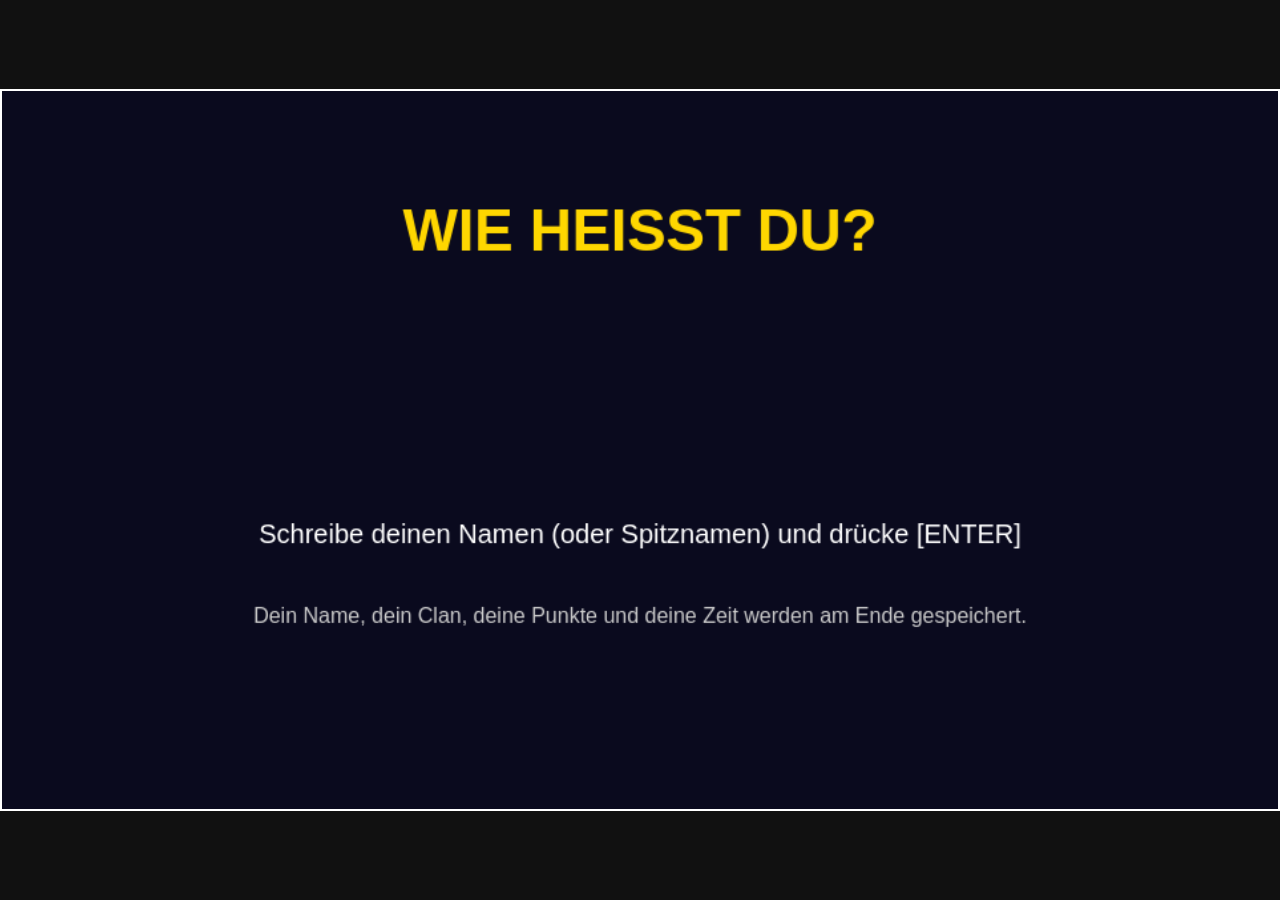
==== commit aeac9e2c: "Update game state management and result handling" ====
--- a/juego/index.html
+++ b/juego/index.html
@@ -73,6 +73,16 @@
     moneda: cargarImagen('question.png'),
     jugadorStd: cargarImagen('jugador.png')
 };
+
+// ---------------------------------------------------------------
+// CONFIGURACIÓN DE RESULTADOS
+// Pega aquí la URL de tu aplicación web de Google Apps Script
+// (termina en /exec). Si la dejas vacía, el juego funciona igual
+// pero no guarda resultados en la nube.
+// ---------------------------------------------------------------
+const URL_RESULTADOS = "https://script.google.com/macros/s/AKfycbx17OqLKoP1G4A0rFGwLjYyIAIAfXIZzc-y8G-Rxk_uDcXZAmxRxqaG-tGiSQnUMjLFuA/exec";
+const CLANES = ["Der", "Die", "Das", "Dem"];
+const NOMBRES_MUNDO = { Nom: "Nominativ", Akk: "Akkusativ", Dat: "Dativ", ALL: "Meister" };
 
 // Banco de preguntas
 const bancoPreguntas = [
@@ -273,7 +283,7 @@
 }
 
 // Variables de estado del juego
-let estado = "MENU_INICIAL";
+let estado = "NOMBRE";
 let jugador = null;
 let plataformas = [];
 let monedas = [];
@@ -296,6 +306,14 @@
 let ultimoError = null;
 let sonidoGoDisparado = false;
 let sonidoWinDisparado = false;
+let nombreJugador = "";
+let clanJugador = "Der";
+let tiempoMs = 0;            // tiempo activo de juego (sin pausa)
+let trucoUsado = false;      // modo profesor: no se guarda el resultado
+let resultadoGuardado = false;
+let estadoGuardado = "";     // "", "enviando", "enviado", "error", "local", "truco"
+let ranking = null;          // null = sin datos, [] = vacío, [..] = top 5
+let cargandoRanking = false;
 
 const teclas = {};
 
@@ -306,8 +324,9 @@
     if (e.repeat) return; // ignora teclas mantenidas
     if (e.key.length === 1) tecladoBuffer = (tecladoBuffer + e.key).slice(-30);
     // Modo profesor (código secreto para pruebas): gana la partida al instante
-    if (tecladoBuffer.toLowerCase().includes("merequetengue")) {
+    if (estado === "JUGANDO" && tecladoBuffer.toLowerCase().includes("merequetengue")) {
         esCampeon = true;
+        trucoUsado = true;
     }
     manejadorTeclas(e.key, e.code);
 });
@@ -332,6 +351,12 @@
     sonidoWinDisparado = false;
     tecladoBuffer = "";
     ultimoError = null;
+    tiempoMs = 0;
+    trucoUsado = false;
+    resultadoGuardado = false;
+    estadoGuardado = "";
+    ranking = null;
+    cargandoRanking = false;
 
     detenerMusica();
 
@@ -382,8 +407,25 @@
 }
 
 function manejadorTeclas(key, code) {
-    if (estado === "MENU_INICIAL") {
-        if (key.toLowerCase() === 'k') {
+    if (estado === "NOMBRE") {
+        if (code === 'Enter') {
+            if (nombreJugador.trim().length >= 2) estado = "CLAN";
+        } else if (code === 'Backspace') {
+            nombreJugador = nombreJugador.slice(0, -1);
+        } else if (key.length === 1 && nombreJugador.length < 20 && /[\p{L}\p{N} _.\-]/u.test(key)) {
+            nombreJugador += key;
+        }
+    } else if (estado === "CLAN") {
+        if (key >= '1' && key <= '4') {
+            clanJugador = CLANES[parseInt(key, 10) - 1];
+            estado = "MENU_INICIAL";
+        } else if (code === 'Escape') {
+            estado = "NOMBRE";
+        }
+    } else if (estado === "MENU_INICIAL") {
+        if (key.toLowerCase() === 'n' && !capturandoFoto) {
+            estado = "NOMBRE";
+        } else if (key.toLowerCase() === 'k') {
             if (!capturandoFoto) activarCamara();
         } else if (key.toLowerCase() === 's') {
             detenerCamara();
@@ -515,6 +557,95 @@
         }
 }
 
+// ---------- Resultados y tiempo ----------
+function formatoTiempo(ms) {
+    const t = Math.floor(ms / 100) / 10;
+    const m = Math.floor(t / 60);
+    const sg = (t - m * 60).toFixed(1).padStart(4, '0');
+    return String(m).padStart(2, '0') + ":" + sg;
+}
+
+function guardarResultado() {
+    if (trucoUsado) { estadoGuardado = "truco"; return; }
+    if (!URL_RESULTADOS) { estadoGuardado = "local"; return; }
+    const mundo = NOMBRES_MUNDO[filtroKasus];
+    const registro = {
+        nombre: nombreJugador.trim(),
+        clan: clanJugador,
+        mundo: mundo,
+        resultado: esCampeon ? "ganado" : "perdido",
+        aciertos: score,
+        total: listaQuiz.length,
+        vidas: Math.max(vidas, 0),
+        tiempo_s: Math.round(tiempoMs / 100) / 10
+    };
+    estadoGuardado = "enviando";
+    fetch(URL_RESULTADOS, {
+        method: 'POST',
+        mode: 'no-cors',
+        headers: { 'Content-Type': 'text/plain;charset=utf-8' },
+        body: JSON.stringify(registro)
+    })
+    .then(() => {
+        estadoGuardado = "enviado";
+        setTimeout(() => cargarRanking(mundo), 1200);
+    })
+    .catch(() => { estadoGuardado = "error"; });
+}
+
+function cargarRanking(mundo) {
+    if (!URL_RESULTADOS) return;
+    cargandoRanking = true;
+    fetch(URL_RESULTADOS + "?mundo=" + encodeURIComponent(mundo) + "&t=" + Date.now())
+        .then(r => r.json())
+        .then(datos => { ranking = Array.isArray(datos) ? datos.slice(0, 5) : []; cargandoRanking = false; })
+        .catch(() => { ranking = null; cargandoRanking = false; });
+}
+
+function dibujarResumen(titulo) {
+    ctx.textAlign = "center";
+    const cx = ANCHO / 2;
+    ctx.fillStyle = "white";
+    ctx.font = "bold 56px Arial";
+    ctx.fillText(titulo, cx, 90);
+    ctx.font = "22px Arial";
+    ctx.fillText(`${nombreJugador.trim()} (Clan ${clanJugador}) · Welt: ${NOMBRES_MUNDO[filtroKasus]}`, cx, 140);
+    ctx.fillText(`Punkte: ${score}/${listaQuiz.length}   ·   Leben: ${Math.max(vidas, 0)}   ·   Zeit: ${formatoTiempo(tiempoMs)}`, cx, 180);
+
+    ctx.font = "18px Arial";
+    const textos = {
+        enviando: "Ergebnis wird gespeichert…",
+        enviado: "Ergebnis gespeichert ✓",
+        error: "Verbindungsfehler: Ergebnis nicht gespeichert",
+        local: "Ergebnisse werden in dieser Version nicht gespeichert",
+        truco: "Lehrermodus: Ergebnis wird nicht gespeichert"
+    };
+    ctx.fillText(textos[estadoGuardado] || "", cx, 215);
+
+    if (URL_RESULTADOS && estadoGuardado !== "truco") {
+        ctx.fillStyle = "#FFD700";
+        ctx.font = "bold 22px Arial";
+        ctx.fillText(`TOP 5 – Welt ${NOMBRES_MUNDO[filtroKasus]} (schnellste Zeiten)`, cx, 265);
+        ctx.fillStyle = "white";
+        ctx.font = "20px Arial";
+        if (ranking && ranking.length > 0) {
+            ranking.forEach((r, k) => {
+                const t = formatoTiempo(Number(r.tiempo_s) * 1000);
+                ctx.fillText(`${k + 1}. ${r.nombre} (${r.clan}) – ${t}`, cx, 300 + k * 32);
+            });
+        } else if (cargandoRanking || estadoGuardado === "enviando" || estadoGuardado === "enviado") {
+            ctx.fillText("Rangliste wird geladen…", cx, 300);
+        } else if (ranking && ranking.length === 0) {
+            ctx.fillText("Noch keine Zeiten in dieser Welt.", cx, 300);
+        }
+    }
+
+    ctx.fillStyle = "white";
+    ctx.font = "24px Arial";
+    ctx.fillText("[R]estart", cx, 510);
+    ctx.textAlign = "left";
+}
+
 // Loop Principal
 const PASO = 1000 / 60;
 let ultimoTiempo = performance.now();
@@ -524,13 +655,54 @@
     acumulador += Math.min(ahora - ultimoTiempo, 250);
     ultimoTiempo = ahora;
     while (acumulador >= PASO) {
-        if (estado === "JUGANDO") actualizarJuego();
+        if (estado === "JUGANDO") {
+            actualizarJuego();
+            if (!pausado && !jugador.gameOver && !esCampeon) tiempoMs += PASO;
+        }
         acumulador -= PASO;
     }
+    if (estado === "JUGANDO" && (jugador.gameOver || esCampeon) && !resultadoGuardado) {
+        resultadoGuardado = true;
+        guardarResultado();
+    }
 
     ctx.clearRect(0, 0, ANCHO, ALTO);
 
-    if (estado === "MENU_INICIAL") {
+    if (estado === "NOMBRE") {
+        ctx.fillStyle = "#0A0A1E";
+        ctx.fillRect(0, 0, ANCHO, ALTO);
+        ctx.textAlign = "center";
+        ctx.fillStyle = "#FFD700";
+        ctx.font = "bold 44px Arial";
+        ctx.fillText("WIE HEISST DU?", ANCHO / 2, 120);
+        ctx.fillStyle = "white";
+        ctx.font = "bold 40px Arial";
+        const cursor = (Math.floor(performance.now() / 500) % 2 === 0) ? "_" : " ";
+        ctx.fillText(nombreJugador + cursor, ANCHO / 2, 250);
+        ctx.font = "20px Arial";
+        ctx.fillText("Schreibe deinen Namen (oder Spitznamen) und drücke [ENTER]", ANCHO / 2, 340);
+        ctx.fillStyle = "#CCCCCC";
+        ctx.font = "16px Arial";
+        ctx.fillText(URL_RESULTADOS ? "Dein Name, dein Clan, deine Punkte und deine Zeit werden am Ende gespeichert."
+                                    : "In dieser Version werden keine Ergebnisse gespeichert.", ANCHO / 2, 400);
+        ctx.textAlign = "left";
+    }
+    else if (estado === "CLAN") {
+        ctx.fillStyle = "#141E32";
+        ctx.fillRect(0, 0, ANCHO, ALTO);
+        ctx.textAlign = "center";
+        ctx.fillStyle = "#FFD700";
+        ctx.font = "bold 44px Arial";
+        ctx.fillText("WÄHLE DEINEN CLAN", ANCHO / 2, 110);
+        ctx.fillStyle = "white";
+        ctx.font = "28px Arial";
+        CLANES.forEach((c, k) => ctx.fillText(`[${k + 1}] Clan ${c}`, ANCHO / 2, 220 + k * 60));
+        ctx.font = "16px Arial";
+        ctx.fillStyle = "#CCCCCC";
+        ctx.fillText("[ESC] Name ändern", ANCHO / 2, 500);
+        ctx.textAlign = "left";
+    }
+    else if (estado === "MENU_INICIAL") {
         ctx.fillStyle = "black";
         ctx.fillRect(0, 0, ANCHO, ALTO);
 
@@ -547,9 +719,11 @@
             ctx.fillText("Drücke [K] für Kamera-Foto oder [S] für Standard-Sprite", 200, 220);
             ctx.fillText("Steuerung: Pfeiltasten (← → bewegen, ↑ springen)", 200, 280);
             ctx.fillText("Antworten im Quiz: Tasten [A], [B] oder [C]", 200, 340);
+            ctx.fillStyle = "#FFD700";
+            ctx.fillText(`Spieler: ${nombreJugador.trim()} (Clan ${clanJugador})  –  [N] ändern`, 200, 400);
             if (errorCamara) {
                 ctx.fillStyle = "red";
-                ctx.fillText("Kamera nicht gefunden! Bitte [S] drücken.", 250, 420);
+                ctx.fillText("Kamera nicht gefunden! Bitte [S] drücken.", 250, 450);
             }
         }
     } 
@@ -597,6 +771,8 @@
         ctx.fillStyle = "white";
         ctx.font = "24px Arial";
         ctx.fillText(`Punkte: ${score}/${listaQuiz.length}`, 780, 40);
+        ctx.fillStyle = "white";
+        ctx.fillText(`Zeit: ${formatoTiempo(tiempoMs)}`, 420, 40);
         ctx.fillStyle = "#FF6B6B";
         ctx.fillText(`Leben: ${vidas > 0 ? "❤️ ".repeat(vidas) : "❌"}`, 40, 40);
 
@@ -606,13 +782,9 @@
                 sonidos.win.play().catch(() => {});
                 sonidoWinDisparado = true;
             }
-            ctx.fillStyle = "rgba(255, 215, 0, 0.8)";
+            ctx.fillStyle = "rgba(190, 140, 0, 0.92)";
             ctx.fillRect(0, 0, ANCHO, ALTO);
-            ctx.fillStyle = "white";
-            ctx.font = "bold 60px Arial";
-            ctx.fillText("CHAMPION!", 300, 200);
-            ctx.font = "24px Arial";
-            ctx.fillText("[R]estart", 420, 380);
+            dibujarResumen("CHAMPION!");
         } 
         else if (jugador.gameOver) {
             detenerMusica();
@@ -620,14 +792,9 @@
                 sonidos.gameover.play().catch(() => {});
                 sonidoGoDisparado = true;
             }
-            ctx.fillStyle = "rgba(150, 0, 0, 0.8)";
+            ctx.fillStyle = "rgba(150, 0, 0, 0.92)";
             ctx.fillRect(0, 0, ANCHO, ALTO);
-            ctx.fillStyle = "white";
-            ctx.font = "bold 60px Arial";
-            ctx.fillText("GAME OVER", 280, 200);
-            ctx.font = "24px Arial";
-            ctx.fillText(`Punkte: ${score}/${listaQuiz.length}`, 410, 280);
-            ctx.fillText("[R]estart", 420, 380);
+            dibujarResumen("GAME OVER");
         } 
         else if (estadoExplicacion && ultimoError) {
             ctx.fillStyle = "rgba(40, 0, 0, 0.9)";
@@ -680,4 +847,4 @@
 requestAnimationFrame(gameLoop);
 </script>
 </body>
-</html>+</html>
